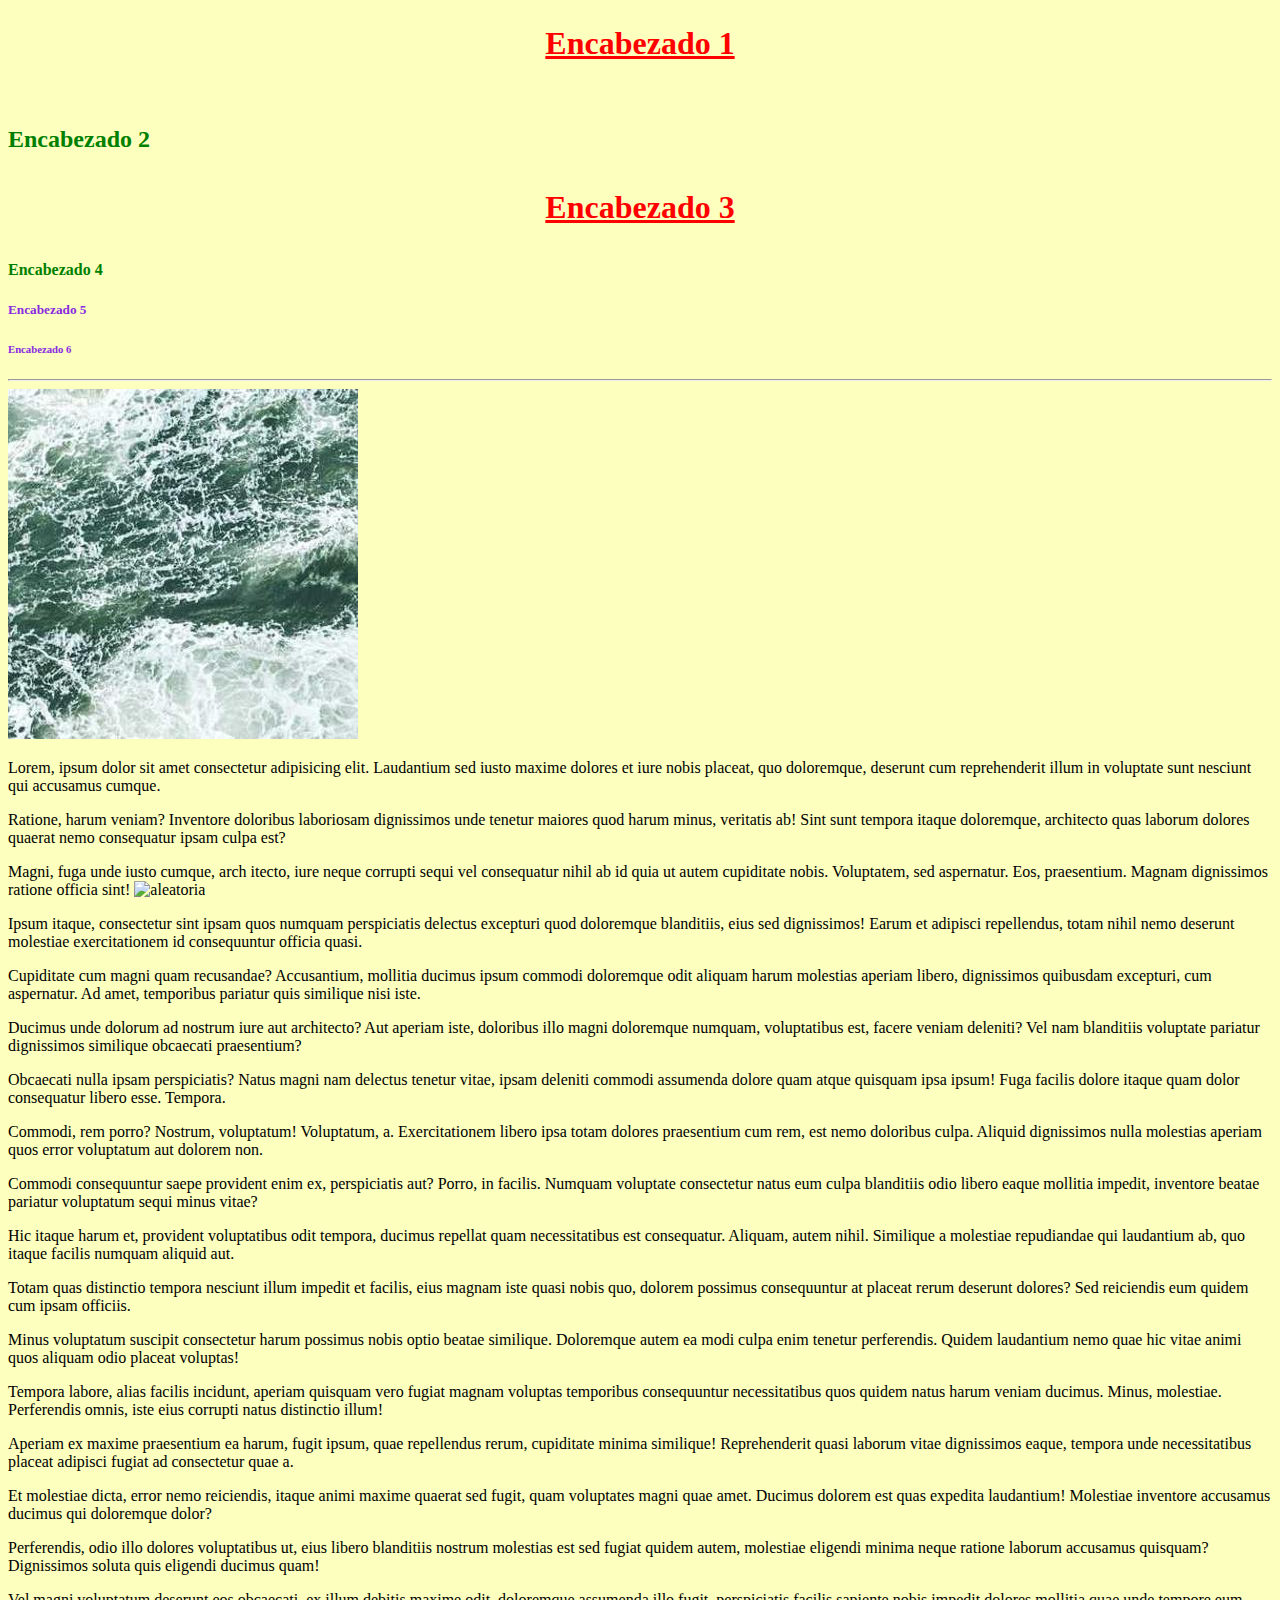
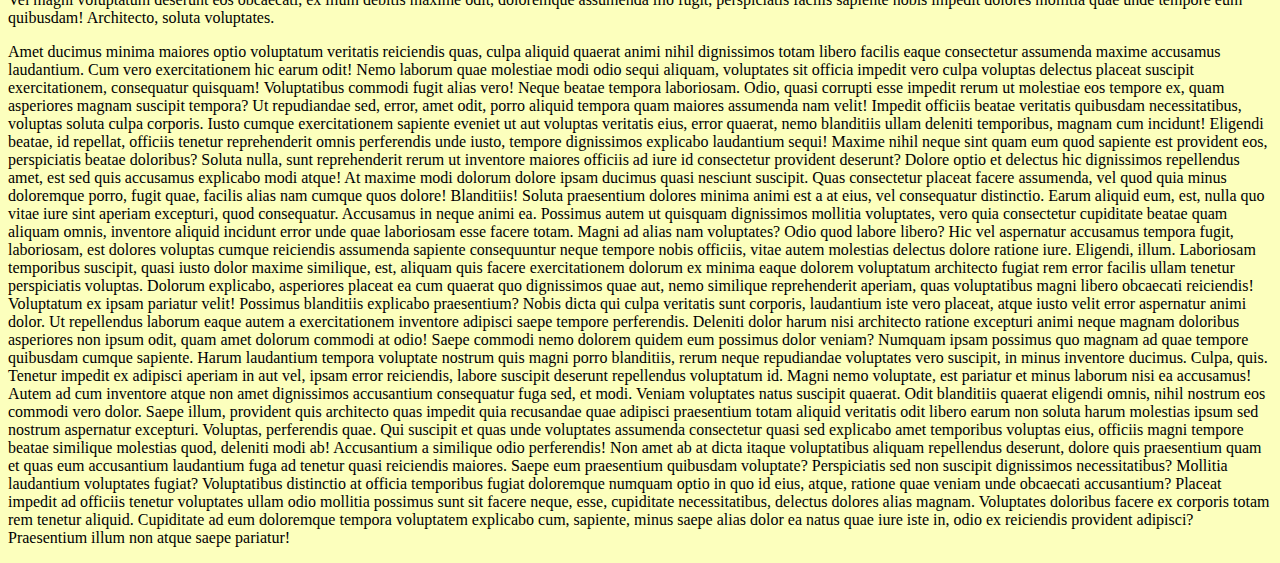
==== u2/encabezados.html @ 4e31335b "M-12" ====
<!DOCTYPE html>
<html lang="en">
<head>
    <meta charset="UTF-8">
    <meta name="viewport" content="width=device-width, initial-scale=1.0">
    <title>Document</title>
    <link rel="stylesheet" href="../css/encabezados.css">
</head>
<body>
    <h1>Encabezado 1</h1>
    <br>
    <h2>Encabezado 2</h2>
    <h3>Encabezado 3</h3>
    <h4>Encabezado 4</h4>
    <h5>Encabezado 5</h5>
    <h6>Encabezado 6</h6>
    <hr>
    <img src="../img/foto-mar.jpeg" alt="agua de mar">      
    <p>Lorem, ipsum dolor sit amet consectetur adipisicing elit. Laudantium sed iusto maxime dolores et iure nobis placeat, quo doloremque, deserunt cum reprehenderit illum in voluptate sunt nesciunt qui accusamus cumque.
    <p>Ratione, harum veniam? Inventore doloribus laboriosam dignissimos unde tenetur maiores quod harum minus, veritatis ab! Sint sunt tempora itaque doloremque, architecto quas laborum dolores quaerat nemo consequatur ipsam culpa est?
    <p>Magni, fuga unde iusto cumque, arch itecto, iure neque corrupti sequi vel consequatur nihil ab id quia ut autem cupiditate nobis. Voluptatem, sed aspernatur. Eos, praesentium. Magnam dignissimos ratione officia sint!
    <img src="https://picsum.photos/350/350" alt="aleatoria">   
    <p> Ipsum itaque, consectetur sint ipsam quos numquam perspiciatis delectus excepturi quod doloremque blanditiis, eius sed dignissimos! Earum et adipisci repellendus, totam nihil nemo deserunt molestiae exercitationem id consequuntur officia quasi.
    <p>    Cupiditate cum magni quam recusandae? Accusantium, mollitia ducimus ipsum commodi doloremque odit aliquam harum molestias aperiam libero, dignissimos quibusdam excepturi, cum aspernatur. Ad amet, temporibus pariatur quis similique nisi iste.
    <p>  Ducimus unde dolorum ad nostrum iure aut architecto? Aut aperiam iste, doloribus illo magni doloremque numquam, voluptatibus est, facere veniam deleniti? Vel nam blanditiis voluptate pariatur dignissimos similique obcaecati praesentium?
    <p>Obcaecati nulla ipsam perspiciatis? Natus magni nam delectus tenetur vitae, ipsam deleniti commodi assumenda dolore quam atque quisquam ipsa ipsum! Fuga facilis dolore itaque quam dolor consequatur libero esse. Tempora.
    <p>Commodi, rem porro? Nostrum, voluptatum! Voluptatum, a. Exercitationem libero ipsa totam dolores praesentium cum rem, est nemo doloribus culpa. Aliquid dignissimos nulla molestias aperiam quos error voluptatum aut dolorem non.
    <p>Commodi consequuntur saepe provident enim ex, perspiciatis aut? Porro, in facilis. Numquam voluptate consectetur natus eum culpa blanditiis odio libero eaque mollitia impedit, inventore beatae pariatur voluptatum sequi minus vitae?
    <p>Hic itaque harum et, provident voluptatibus odit tempora, ducimus repellat quam necessitatibus est consequatur. Aliquam, autem nihil. Similique a molestiae repudiandae qui laudantium ab, quo itaque facilis numquam aliquid aut.
    <p>Totam quas distinctio tempora nesciunt illum impedit et facilis, eius magnam iste quasi nobis quo, dolorem possimus consequuntur at placeat rerum deserunt dolores? Sed reiciendis eum quidem cum ipsam officiis.
    <p>Minus voluptatum suscipit consectetur harum possimus nobis optio beatae similique. Doloremque autem ea modi culpa enim tenetur perferendis. Quidem laudantium nemo quae hic vitae animi quos aliquam odio placeat voluptas!
    <p>Tempora labore, alias facilis incidunt, aperiam quisquam vero fugiat magnam voluptas temporibus consequuntur necessitatibus quos quidem natus harum veniam ducimus. Minus, molestiae. Perferendis omnis, iste eius corrupti natus distinctio illum!
    <p>Aperiam ex maxime praesentium ea harum, fugit ipsum, quae repellendus rerum, cupiditate minima similique! Reprehenderit quasi laborum vitae dignissimos eaque, tempora unde necessitatibus placeat adipisci fugiat ad consectetur quae a.
    <p>Et molestiae dicta, error nemo reiciendis, itaque animi maxime quaerat sed fugit, quam voluptates magni quae amet. Ducimus dolorem est quas expedita laudantium! Molestiae inventore accusamus ducimus qui doloremque dolor?
    <p>Perferendis, odio illo dolores voluptatibus ut, eius libero blanditiis nostrum molestias est sed fugiat quidem autem, molestiae eligendi minima neque ratione laborum accusamus quisquam? Dignissimos soluta quis eligendi ducimus quam!
    <p>Vel magni voluptatum deserunt eos obcaecati, ex illum debitis maxime odit, doloremque assumenda illo fugit, perspiciatis facilis sapiente nobis impedit dolores mollitia quae unde tempore eum quibusdam! Architecto, soluta voluptates.
    <p>Amet ducimus minima maiores optio voluptatum veritatis reiciendis quas, culpa aliquid quaerat animi nihil dignissimos totam libero facilis eaque consectetur assumenda maxime accusamus laudantium. Cum vero exercitationem hic earum odit!
    Nemo laborum quae molestiae modi odio sequi aliquam, voluptates sit officia impedit vero culpa voluptas delectus placeat suscipit exercitationem, consequatur quisquam! Voluptatibus commodi fugit alias vero! Neque beatae tempora laboriosam.
    Odio, quasi corrupti esse impedit rerum ut molestiae eos tempore ex, quam asperiores magnam suscipit tempora? Ut repudiandae sed, error, amet odit, porro aliquid tempora quam maiores assumenda nam velit!
    Impedit officiis beatae veritatis quibusdam necessitatibus, voluptas soluta culpa corporis. Iusto cumque exercitationem sapiente eveniet ut aut voluptas veritatis eius, error quaerat, nemo blanditiis ullam deleniti temporibus, magnam cum incidunt!
    Eligendi beatae, id repellat, officiis tenetur reprehenderit omnis perferendis unde iusto, tempore dignissimos explicabo laudantium sequi! Maxime nihil neque sint quam eum quod sapiente est provident eos, perspiciatis beatae doloribus?
    Soluta nulla, sunt reprehenderit rerum ut inventore maiores officiis ad iure id consectetur provident deserunt? Dolore optio et delectus hic dignissimos repellendus amet, est sed quis accusamus explicabo modi atque!
    At maxime modi dolorum dolore ipsam ducimus quasi nesciunt suscipit. Quas consectetur placeat facere assumenda, vel quod quia minus doloremque porro, fugit quae, facilis alias nam cumque quos dolore! Blanditiis!
    Soluta praesentium dolores minima animi est a at eius, vel consequatur distinctio. Earum aliquid eum, est, nulla quo vitae iure sint aperiam excepturi, quod consequatur. Accusamus in neque animi ea.
    Possimus autem ut quisquam dignissimos mollitia voluptates, vero quia consectetur cupiditate beatae quam aliquam omnis, inventore aliquid incidunt error unde quae laboriosam esse facere totam. Magni ad alias nam voluptates?
    Odio quod labore libero? Hic vel aspernatur accusamus tempora fugit, laboriosam, est dolores voluptas cumque reiciendis assumenda sapiente consequuntur neque tempore nobis officiis, vitae autem molestias delectus dolore ratione iure.
    Eligendi, illum. Laboriosam temporibus suscipit, quasi iusto dolor maxime similique, est, aliquam quis facere exercitationem dolorum ex minima eaque dolorem voluptatum architecto fugiat rem error facilis ullam tenetur perspiciatis voluptas.
    Dolorum explicabo, asperiores placeat ea cum quaerat quo dignissimos quae aut, nemo similique reprehenderit aperiam, quas voluptatibus magni libero obcaecati reiciendis! Voluptatum ex ipsam pariatur velit! Possimus blanditiis explicabo praesentium?
    Nobis dicta qui culpa veritatis sunt corporis, laudantium iste vero placeat, atque iusto velit error aspernatur animi dolor. Ut repellendus laborum eaque autem a exercitationem inventore adipisci saepe tempore perferendis.
    Deleniti dolor harum nisi architecto ratione excepturi animi neque magnam doloribus asperiores non ipsum odit, quam amet dolorum commodi at odio! Saepe commodi nemo dolorem quidem eum possimus dolor veniam?
    Numquam ipsam possimus quo magnam ad quae tempore quibusdam cumque sapiente. Harum laudantium tempora voluptate nostrum quis magni porro blanditiis, rerum neque repudiandae voluptates vero suscipit, in minus inventore ducimus.
    Culpa, quis. Tenetur impedit ex adipisci aperiam in aut vel, ipsam error reiciendis, labore suscipit deserunt repellendus voluptatum id. Magni nemo voluptate, est pariatur et minus laborum nisi ea accusamus!
    Autem ad cum inventore atque non amet dignissimos accusantium consequatur fuga sed, et modi. Veniam voluptates natus suscipit quaerat. Odit blanditiis quaerat eligendi omnis, nihil nostrum eos commodi vero dolor.
    Saepe illum, provident quis architecto quas impedit quia recusandae quae adipisci praesentium totam aliquid veritatis odit libero earum non soluta harum molestias ipsum sed nostrum aspernatur excepturi. Voluptas, perferendis quae.
    Qui suscipit et quas unde voluptates assumenda consectetur quasi sed explicabo amet temporibus voluptas eius, officiis magni tempore beatae similique molestias quod, deleniti modi ab! Accusantium a similique odio perferendis!
    Non amet ab at dicta itaque voluptatibus aliquam repellendus deserunt, dolore quis praesentium quam et quas eum accusantium laudantium fuga ad tenetur quasi reiciendis maiores. Saepe eum praesentium quibusdam voluptate?
    Perspiciatis sed non suscipit dignissimos necessitatibus? Mollitia laudantium voluptates fugiat? Voluptatibus distinctio at officia temporibus fugiat doloremque numquam optio in quo id eius, atque, ratione quae veniam unde obcaecati accusantium?
    Placeat impedit ad officiis tenetur voluptates ullam odio mollitia possimus sunt sit facere neque, esse, cupiditate necessitatibus, delectus dolores alias magnam. Voluptates doloribus facere ex corporis totam rem tenetur aliquid.
    Cupiditate ad eum doloremque tempora voluptatem explicabo cum, sapiente, minus saepe alias dolor ea natus quae iure iste in, odio ex reiciendis provident adipisci? Praesentium illum non atque saepe pariatur!</p>





</body>
</html>
---- css/encabezados.css ----
/*Documento css*/

body {background-color: #fcffbd;}

h1,h3{color: red;  
    font-size: 32px; 
    line-height: 140%; 
    text-decoration: underline; 
    text-align: center;}

h2,h4{color: green;}

h5,h6{color: blueviolet;}
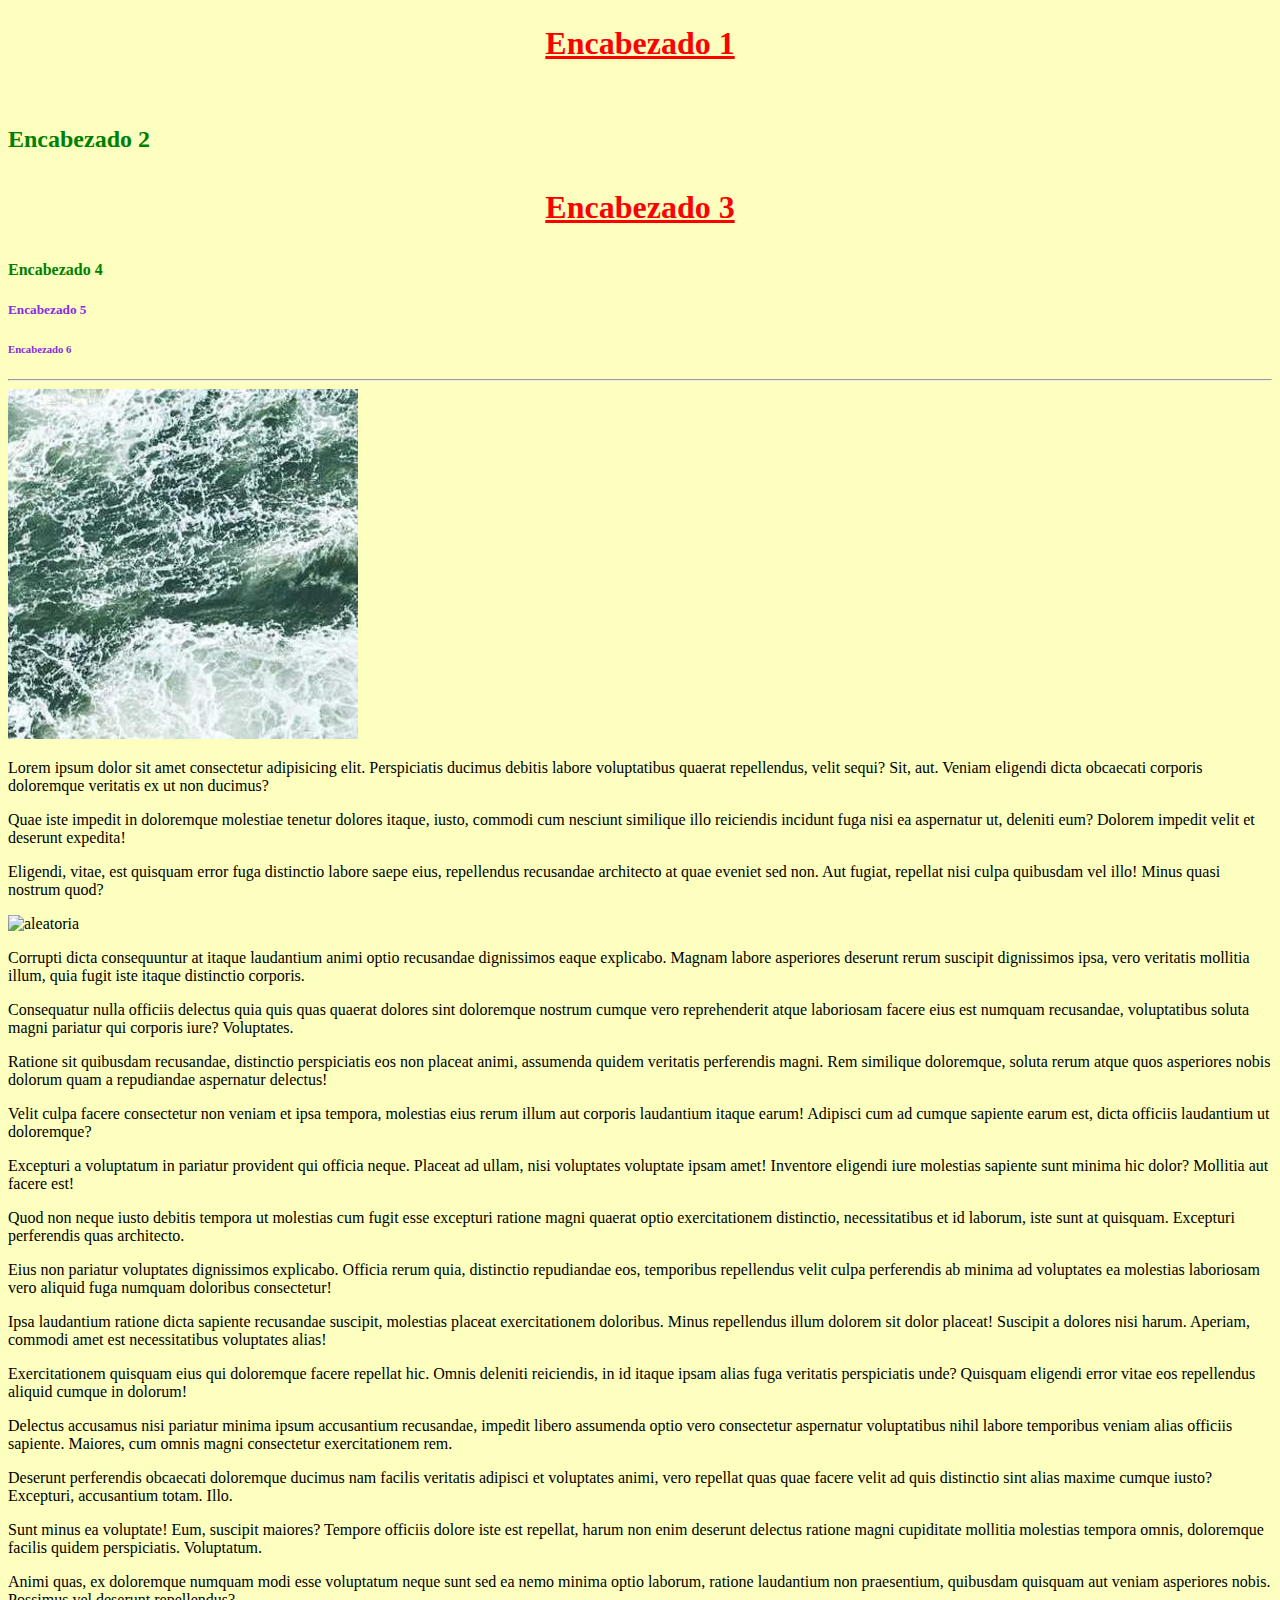
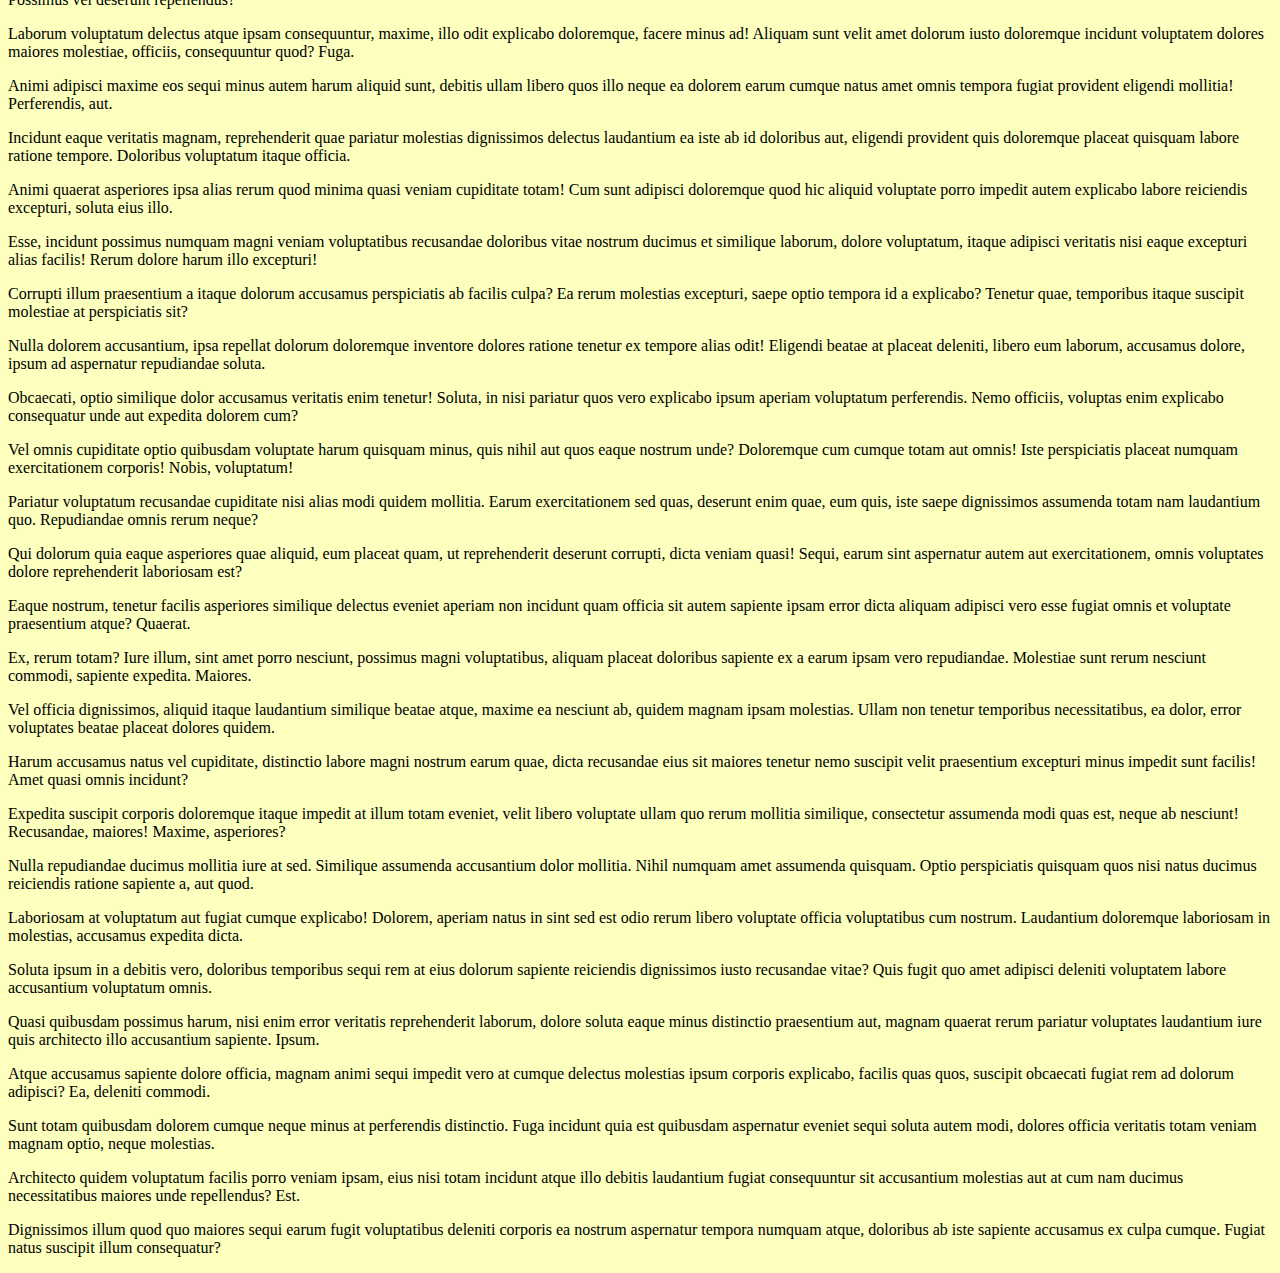
==== commit d1e601ed: "Add files via upload" ====
--- a/u2/encabezados.html
+++ b/u2/encabezados.html
@@ -16,51 +16,48 @@
     <h6>Encabezado 6</h6>
     <hr>
     <img src="../img/foto-mar.jpeg" alt="agua de mar">      
-    <p>Lorem, ipsum dolor sit amet consectetur adipisicing elit. Laudantium sed iusto maxime dolores et iure nobis placeat, quo doloremque, deserunt cum reprehenderit illum in voluptate sunt nesciunt qui accusamus cumque.
-    <p>Ratione, harum veniam? Inventore doloribus laboriosam dignissimos unde tenetur maiores quod harum minus, veritatis ab! Sint sunt tempora itaque doloremque, architecto quas laborum dolores quaerat nemo consequatur ipsam culpa est?
-    <p>Magni, fuga unde iusto cumque, arch itecto, iure neque corrupti sequi vel consequatur nihil ab id quia ut autem cupiditate nobis. Voluptatem, sed aspernatur. Eos, praesentium. Magnam dignissimos ratione officia sint!
+    <p>Lorem ipsum dolor sit amet consectetur adipisicing elit. Perspiciatis ducimus debitis labore voluptatibus quaerat repellendus, velit sequi? Sit, aut. Veniam eligendi dicta obcaecati corporis doloremque veritatis ex ut non ducimus?</p>
+    <p>Quae iste impedit in doloremque molestiae tenetur dolores itaque, iusto, commodi cum nesciunt similique illo reiciendis incidunt fuga nisi ea aspernatur ut, deleniti eum? Dolorem impedit velit et deserunt expedita!</p>
+    <p>Eligendi, vitae, est quisquam error fuga distinctio labore saepe eius, repellendus recusandae architecto at quae eveniet sed non. Aut fugiat, repellat nisi culpa quibusdam vel illo! Minus quasi nostrum quod?</p>
     <img src="https://picsum.photos/350/350" alt="aleatoria">   
-    <p> Ipsum itaque, consectetur sint ipsam quos numquam perspiciatis delectus excepturi quod doloremque blanditiis, eius sed dignissimos! Earum et adipisci repellendus, totam nihil nemo deserunt molestiae exercitationem id consequuntur officia quasi.
-    <p>    Cupiditate cum magni quam recusandae? Accusantium, mollitia ducimus ipsum commodi doloremque odit aliquam harum molestias aperiam libero, dignissimos quibusdam excepturi, cum aspernatur. Ad amet, temporibus pariatur quis similique nisi iste.
-    <p>  Ducimus unde dolorum ad nostrum iure aut architecto? Aut aperiam iste, doloribus illo magni doloremque numquam, voluptatibus est, facere veniam deleniti? Vel nam blanditiis voluptate pariatur dignissimos similique obcaecati praesentium?
-    <p>Obcaecati nulla ipsam perspiciatis? Natus magni nam delectus tenetur vitae, ipsam deleniti commodi assumenda dolore quam atque quisquam ipsa ipsum! Fuga facilis dolore itaque quam dolor consequatur libero esse. Tempora.
-    <p>Commodi, rem porro? Nostrum, voluptatum! Voluptatum, a. Exercitationem libero ipsa totam dolores praesentium cum rem, est nemo doloribus culpa. Aliquid dignissimos nulla molestias aperiam quos error voluptatum aut dolorem non.
-    <p>Commodi consequuntur saepe provident enim ex, perspiciatis aut? Porro, in facilis. Numquam voluptate consectetur natus eum culpa blanditiis odio libero eaque mollitia impedit, inventore beatae pariatur voluptatum sequi minus vitae?
-    <p>Hic itaque harum et, provident voluptatibus odit tempora, ducimus repellat quam necessitatibus est consequatur. Aliquam, autem nihil. Similique a molestiae repudiandae qui laudantium ab, quo itaque facilis numquam aliquid aut.
-    <p>Totam quas distinctio tempora nesciunt illum impedit et facilis, eius magnam iste quasi nobis quo, dolorem possimus consequuntur at placeat rerum deserunt dolores? Sed reiciendis eum quidem cum ipsam officiis.
-    <p>Minus voluptatum suscipit consectetur harum possimus nobis optio beatae similique. Doloremque autem ea modi culpa enim tenetur perferendis. Quidem laudantium nemo quae hic vitae animi quos aliquam odio placeat voluptas!
-    <p>Tempora labore, alias facilis incidunt, aperiam quisquam vero fugiat magnam voluptas temporibus consequuntur necessitatibus quos quidem natus harum veniam ducimus. Minus, molestiae. Perferendis omnis, iste eius corrupti natus distinctio illum!
-    <p>Aperiam ex maxime praesentium ea harum, fugit ipsum, quae repellendus rerum, cupiditate minima similique! Reprehenderit quasi laborum vitae dignissimos eaque, tempora unde necessitatibus placeat adipisci fugiat ad consectetur quae a.
-    <p>Et molestiae dicta, error nemo reiciendis, itaque animi maxime quaerat sed fugit, quam voluptates magni quae amet. Ducimus dolorem est quas expedita laudantium! Molestiae inventore accusamus ducimus qui doloremque dolor?
-    <p>Perferendis, odio illo dolores voluptatibus ut, eius libero blanditiis nostrum molestias est sed fugiat quidem autem, molestiae eligendi minima neque ratione laborum accusamus quisquam? Dignissimos soluta quis eligendi ducimus quam!
-    <p>Vel magni voluptatum deserunt eos obcaecati, ex illum debitis maxime odit, doloremque assumenda illo fugit, perspiciatis facilis sapiente nobis impedit dolores mollitia quae unde tempore eum quibusdam! Architecto, soluta voluptates.
-    <p>Amet ducimus minima maiores optio voluptatum veritatis reiciendis quas, culpa aliquid quaerat animi nihil dignissimos totam libero facilis eaque consectetur assumenda maxime accusamus laudantium. Cum vero exercitationem hic earum odit!
-    Nemo laborum quae molestiae modi odio sequi aliquam, voluptates sit officia impedit vero culpa voluptas delectus placeat suscipit exercitationem, consequatur quisquam! Voluptatibus commodi fugit alias vero! Neque beatae tempora laboriosam.
-    Odio, quasi corrupti esse impedit rerum ut molestiae eos tempore ex, quam asperiores magnam suscipit tempora? Ut repudiandae sed, error, amet odit, porro aliquid tempora quam maiores assumenda nam velit!
-    Impedit officiis beatae veritatis quibusdam necessitatibus, voluptas soluta culpa corporis. Iusto cumque exercitationem sapiente eveniet ut aut voluptas veritatis eius, error quaerat, nemo blanditiis ullam deleniti temporibus, magnam cum incidunt!
-    Eligendi beatae, id repellat, officiis tenetur reprehenderit omnis perferendis unde iusto, tempore dignissimos explicabo laudantium sequi! Maxime nihil neque sint quam eum quod sapiente est provident eos, perspiciatis beatae doloribus?
-    Soluta nulla, sunt reprehenderit rerum ut inventore maiores officiis ad iure id consectetur provident deserunt? Dolore optio et delectus hic dignissimos repellendus amet, est sed quis accusamus explicabo modi atque!
-    At maxime modi dolorum dolore ipsam ducimus quasi nesciunt suscipit. Quas consectetur placeat facere assumenda, vel quod quia minus doloremque porro, fugit quae, facilis alias nam cumque quos dolore! Blanditiis!
-    Soluta praesentium dolores minima animi est a at eius, vel consequatur distinctio. Earum aliquid eum, est, nulla quo vitae iure sint aperiam excepturi, quod consequatur. Accusamus in neque animi ea.
-    Possimus autem ut quisquam dignissimos mollitia voluptates, vero quia consectetur cupiditate beatae quam aliquam omnis, inventore aliquid incidunt error unde quae laboriosam esse facere totam. Magni ad alias nam voluptates?
-    Odio quod labore libero? Hic vel aspernatur accusamus tempora fugit, laboriosam, est dolores voluptas cumque reiciendis assumenda sapiente consequuntur neque tempore nobis officiis, vitae autem molestias delectus dolore ratione iure.
-    Eligendi, illum. Laboriosam temporibus suscipit, quasi iusto dolor maxime similique, est, aliquam quis facere exercitationem dolorum ex minima eaque dolorem voluptatum architecto fugiat rem error facilis ullam tenetur perspiciatis voluptas.
-    Dolorum explicabo, asperiores placeat ea cum quaerat quo dignissimos quae aut, nemo similique reprehenderit aperiam, quas voluptatibus magni libero obcaecati reiciendis! Voluptatum ex ipsam pariatur velit! Possimus blanditiis explicabo praesentium?
-    Nobis dicta qui culpa veritatis sunt corporis, laudantium iste vero placeat, atque iusto velit error aspernatur animi dolor. Ut repellendus laborum eaque autem a exercitationem inventore adipisci saepe tempore perferendis.
-    Deleniti dolor harum nisi architecto ratione excepturi animi neque magnam doloribus asperiores non ipsum odit, quam amet dolorum commodi at odio! Saepe commodi nemo dolorem quidem eum possimus dolor veniam?
-    Numquam ipsam possimus quo magnam ad quae tempore quibusdam cumque sapiente. Harum laudantium tempora voluptate nostrum quis magni porro blanditiis, rerum neque repudiandae voluptates vero suscipit, in minus inventore ducimus.
-    Culpa, quis. Tenetur impedit ex adipisci aperiam in aut vel, ipsam error reiciendis, labore suscipit deserunt repellendus voluptatum id. Magni nemo voluptate, est pariatur et minus laborum nisi ea accusamus!
-    Autem ad cum inventore atque non amet dignissimos accusantium consequatur fuga sed, et modi. Veniam voluptates natus suscipit quaerat. Odit blanditiis quaerat eligendi omnis, nihil nostrum eos commodi vero dolor.
-    Saepe illum, provident quis architecto quas impedit quia recusandae quae adipisci praesentium totam aliquid veritatis odit libero earum non soluta harum molestias ipsum sed nostrum aspernatur excepturi. Voluptas, perferendis quae.
-    Qui suscipit et quas unde voluptates assumenda consectetur quasi sed explicabo amet temporibus voluptas eius, officiis magni tempore beatae similique molestias quod, deleniti modi ab! Accusantium a similique odio perferendis!
-    Non amet ab at dicta itaque voluptatibus aliquam repellendus deserunt, dolore quis praesentium quam et quas eum accusantium laudantium fuga ad tenetur quasi reiciendis maiores. Saepe eum praesentium quibusdam voluptate?
-    Perspiciatis sed non suscipit dignissimos necessitatibus? Mollitia laudantium voluptates fugiat? Voluptatibus distinctio at officia temporibus fugiat doloremque numquam optio in quo id eius, atque, ratione quae veniam unde obcaecati accusantium?
-    Placeat impedit ad officiis tenetur voluptates ullam odio mollitia possimus sunt sit facere neque, esse, cupiditate necessitatibus, delectus dolores alias magnam. Voluptates doloribus facere ex corporis totam rem tenetur aliquid.
-    Cupiditate ad eum doloremque tempora voluptatem explicabo cum, sapiente, minus saepe alias dolor ea natus quae iure iste in, odio ex reiciendis provident adipisci? Praesentium illum non atque saepe pariatur!</p>
-
-
-
-
+    <p>Corrupti dicta consequuntur at itaque laudantium animi optio recusandae dignissimos eaque explicabo. Magnam labore asperiores deserunt rerum suscipit dignissimos ipsa, vero veritatis mollitia illum, quia fugit iste itaque distinctio corporis.</p>
+    <p>Consequatur nulla officiis delectus quia quis quas quaerat dolores sint doloremque nostrum cumque vero reprehenderit atque laboriosam facere eius est numquam recusandae, voluptatibus soluta magni pariatur qui corporis iure? Voluptates.</p>
+    <p>Ratione sit quibusdam recusandae, distinctio perspiciatis eos non placeat animi, assumenda quidem veritatis perferendis magni. Rem similique doloremque, soluta rerum atque quos asperiores nobis dolorum quam a repudiandae aspernatur delectus!</p>
+    <p>Velit culpa facere consectetur non veniam et ipsa tempora, molestias eius rerum illum aut corporis laudantium itaque earum! Adipisci cum ad cumque sapiente earum est, dicta officiis laudantium ut doloremque?</p>
+    <p>Excepturi a voluptatum in pariatur provident qui officia neque. Placeat ad ullam, nisi voluptates voluptate ipsam amet! Inventore eligendi iure molestias sapiente sunt minima hic dolor? Mollitia aut facere est!</p>
+    <p>Quod non neque iusto debitis tempora ut molestias cum fugit esse excepturi ratione magni quaerat optio exercitationem distinctio, necessitatibus et id laborum, iste sunt at quisquam. Excepturi perferendis quas architecto.</p>
+    <p>Eius non pariatur voluptates dignissimos explicabo. Officia rerum quia, distinctio repudiandae eos, temporibus repellendus velit culpa perferendis ab minima ad voluptates ea molestias laboriosam vero aliquid fuga numquam doloribus consectetur!</p>
+    <p>Ipsa laudantium ratione dicta sapiente recusandae suscipit, molestias placeat exercitationem doloribus. Minus repellendus illum dolorem sit dolor placeat! Suscipit a dolores nisi harum. Aperiam, commodi amet est necessitatibus voluptates alias!</p>
+    <p>Exercitationem quisquam eius qui doloremque facere repellat hic. Omnis deleniti reiciendis, in id itaque ipsam alias fuga veritatis perspiciatis unde? Quisquam eligendi error vitae eos repellendus aliquid cumque in dolorum!</p>
+    <p>Delectus accusamus nisi pariatur minima ipsum accusantium recusandae, impedit libero assumenda optio vero consectetur aspernatur voluptatibus nihil labore temporibus veniam alias officiis sapiente. Maiores, cum omnis magni consectetur exercitationem rem.</p>
+    <p>Deserunt perferendis obcaecati doloremque ducimus nam facilis veritatis adipisci et voluptates animi, vero repellat quas quae facere velit ad quis distinctio sint alias maxime cumque iusto? Excepturi, accusantium totam. Illo.</p>
+    <p>Sunt minus ea voluptate! Eum, suscipit maiores? Tempore officiis dolore iste est repellat, harum non enim deserunt delectus ratione magni cupiditate mollitia molestias tempora omnis, doloremque facilis quidem perspiciatis. Voluptatum.</p>
+    <p>Animi quas, ex doloremque numquam modi esse voluptatum neque sunt sed ea nemo minima optio laborum, ratione laudantium non praesentium, quibusdam quisquam aut veniam asperiores nobis. Possimus vel deserunt repellendus?</p>
+    <p>Laborum voluptatum delectus atque ipsam consequuntur, maxime, illo odit explicabo doloremque, facere minus ad! Aliquam sunt velit amet dolorum iusto doloremque incidunt voluptatem dolores maiores molestiae, officiis, consequuntur quod? Fuga.</p>
+    <p>Animi adipisci maxime eos sequi minus autem harum aliquid sunt, debitis ullam libero quos illo neque ea dolorem earum cumque natus amet omnis tempora fugiat provident eligendi mollitia! Perferendis, aut.</p>
+    <p>Incidunt eaque veritatis magnam, reprehenderit quae pariatur molestias dignissimos delectus laudantium ea iste ab id doloribus aut, eligendi provident quis doloremque placeat quisquam labore ratione tempore. Doloribus voluptatum itaque officia.</p>
+    <p>Animi quaerat asperiores ipsa alias rerum quod minima quasi veniam cupiditate totam! Cum sunt adipisci doloremque quod hic aliquid voluptate porro impedit autem explicabo labore reiciendis excepturi, soluta eius illo.</p>
+    <p>Esse, incidunt possimus numquam magni veniam voluptatibus recusandae doloribus vitae nostrum ducimus et similique laborum, dolore voluptatum, itaque adipisci veritatis nisi eaque excepturi alias facilis! Rerum dolore harum illo excepturi!</p>
+    <p>Corrupti illum praesentium a itaque dolorum accusamus perspiciatis ab facilis culpa? Ea rerum molestias excepturi, saepe optio tempora id a explicabo? Tenetur quae, temporibus itaque suscipit molestiae at perspiciatis sit?</p>
+    <p>Nulla dolorem accusantium, ipsa repellat dolorum doloremque inventore dolores ratione tenetur ex tempore alias odit! Eligendi beatae at placeat deleniti, libero eum laborum, accusamus dolore, ipsum ad aspernatur repudiandae soluta.</p>
+    <p>Obcaecati, optio similique dolor accusamus veritatis enim tenetur! Soluta, in nisi pariatur quos vero explicabo ipsum aperiam voluptatum perferendis. Nemo officiis, voluptas enim explicabo consequatur unde aut expedita dolorem cum?</p>
+    <p>Vel omnis cupiditate optio quibusdam voluptate harum quisquam minus, quis nihil aut quos eaque nostrum unde? Doloremque cum cumque totam aut omnis! Iste perspiciatis placeat numquam exercitationem corporis! Nobis, voluptatum!</p>
+    <p>Pariatur voluptatum recusandae cupiditate nisi alias modi quidem mollitia. Earum exercitationem sed quas, deserunt enim quae, eum quis, iste saepe dignissimos assumenda totam nam laudantium quo. Repudiandae omnis rerum neque?</p>
+    <p>Qui dolorum quia eaque asperiores quae aliquid, eum placeat quam, ut reprehenderit deserunt corrupti, dicta veniam quasi! Sequi, earum sint aspernatur autem aut exercitationem, omnis voluptates dolore reprehenderit laboriosam est?</p>
+    <p>Eaque nostrum, tenetur facilis asperiores similique delectus eveniet aperiam non incidunt quam officia sit autem sapiente ipsam error dicta aliquam adipisci vero esse fugiat omnis et voluptate praesentium atque? Quaerat.</p>
+    <p>Ex, rerum totam? Iure illum, sint amet porro nesciunt, possimus magni voluptatibus, aliquam placeat doloribus sapiente ex a earum ipsam vero repudiandae. Molestiae sunt rerum nesciunt commodi, sapiente expedita. Maiores.</p>
+    <p>Vel officia dignissimos, aliquid itaque laudantium similique beatae atque, maxime ea nesciunt ab, quidem magnam ipsam molestias. Ullam non tenetur temporibus necessitatibus, ea dolor, error voluptates beatae placeat dolores quidem.</p>
+    <p>Harum accusamus natus vel cupiditate, distinctio labore magni nostrum earum quae, dicta recusandae eius sit maiores tenetur nemo suscipit velit praesentium excepturi minus impedit sunt facilis! Amet quasi omnis incidunt?</p>
+    <p>Expedita suscipit corporis doloremque itaque impedit at illum totam eveniet, velit libero voluptate ullam quo rerum mollitia similique, consectetur assumenda modi quas est, neque ab nesciunt! Recusandae, maiores! Maxime, asperiores?</p>
+    <p>Nulla repudiandae ducimus mollitia iure at sed. Similique assumenda accusantium dolor mollitia. Nihil numquam amet assumenda quisquam. Optio perspiciatis quisquam quos nisi natus ducimus reiciendis ratione sapiente a, aut quod.</p>
+    <p>Laboriosam at voluptatum aut fugiat cumque explicabo! Dolorem, aperiam natus in sint sed est odio rerum libero voluptate officia voluptatibus cum nostrum. Laudantium doloremque laboriosam in molestias, accusamus expedita dicta.</p>
+    <p>Soluta ipsum in a debitis vero, doloribus temporibus sequi rem at eius dolorum sapiente reiciendis dignissimos iusto recusandae vitae? Quis fugit quo amet adipisci deleniti voluptatem labore accusantium voluptatum omnis.</p>
+    <p>Quasi quibusdam possimus harum, nisi enim error veritatis reprehenderit laborum, dolore soluta eaque minus distinctio praesentium aut, magnam quaerat rerum pariatur voluptates laudantium iure quis architecto illo accusantium sapiente. Ipsum.</p>
+    <p>Atque accusamus sapiente dolore officia, magnam animi sequi impedit vero at cumque delectus molestias ipsum corporis explicabo, facilis quas quos, suscipit obcaecati fugiat rem ad dolorum adipisci? Ea, deleniti commodi.</p>
+    <p>Sunt totam quibusdam dolorem cumque neque minus at perferendis distinctio. Fuga incidunt quia est quibusdam aspernatur eveniet sequi soluta autem modi, dolores officia veritatis totam veniam magnam optio, neque molestias.</p>
+    <p>Architecto quidem voluptatum facilis porro veniam ipsam, eius nisi totam incidunt atque illo debitis laudantium fugiat consequuntur sit accusantium molestias aut at cum nam ducimus necessitatibus maiores unde repellendus? Est.</p>
+    <p>Dignissimos illum quod quo maiores sequi earum fugit voluptatibus deleniti corporis ea nostrum aspernatur tempora numquam atque, doloribus ab iste sapiente accusamus ex culpa cumque. Fugiat natus suscipit illum consequatur?</p>
+ 
 
 </body>
 </html>